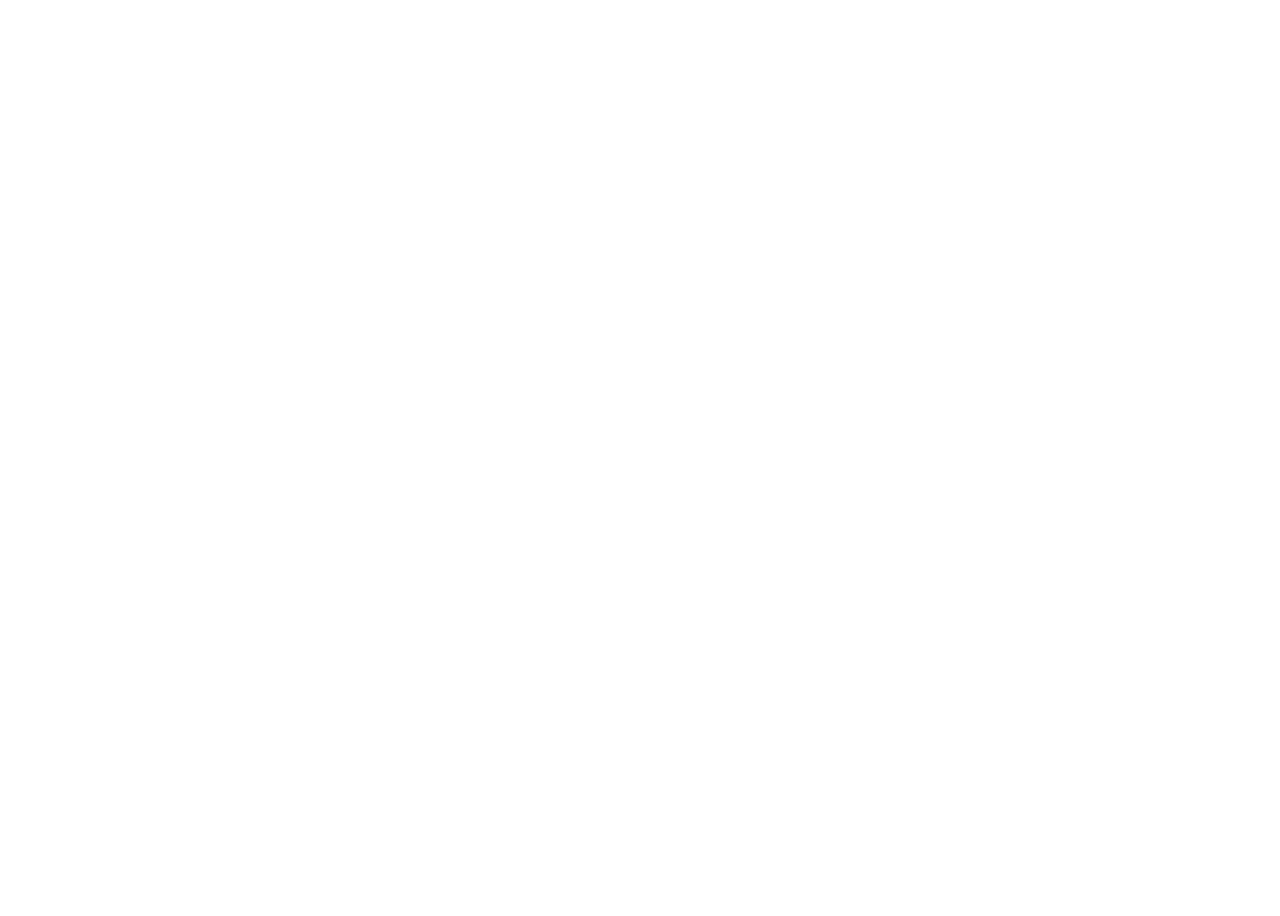
==== index.html @ 9873f8d3 "markup" ====
<!DOCTYPE html>
<html lang="en">
    <head>
        <meta charset="UTF-8" />
        <meta http-equiv="X-UA-Compatible" content="IE=edge" />
        <meta name="viewport" content="width=device-width, initial-scale=1.0" />
        <title>doble click event</title>
        <link rel="stylesheet" href="./style.css" />
    </head>
    <body>
        <div class="imgBox">
            <img src="https://images.wallpaperscraft.com/image/single/bicycle_glass_book_145654_2160x3840.jpg" alt="" />
        </div>
    </body>
</html>
---- style.css ----
.imgBox {
    width: 100%;
    height: 100vh;
    display: flex;
    justify-content: center;
    align-items: center;
}

.imgBox img {
    width: 400px;
    border-radius: 20px;
    box-shadow: 5px 5px 5px gray;
}

.imgBox img:hover {
    cursor: pointer;
}
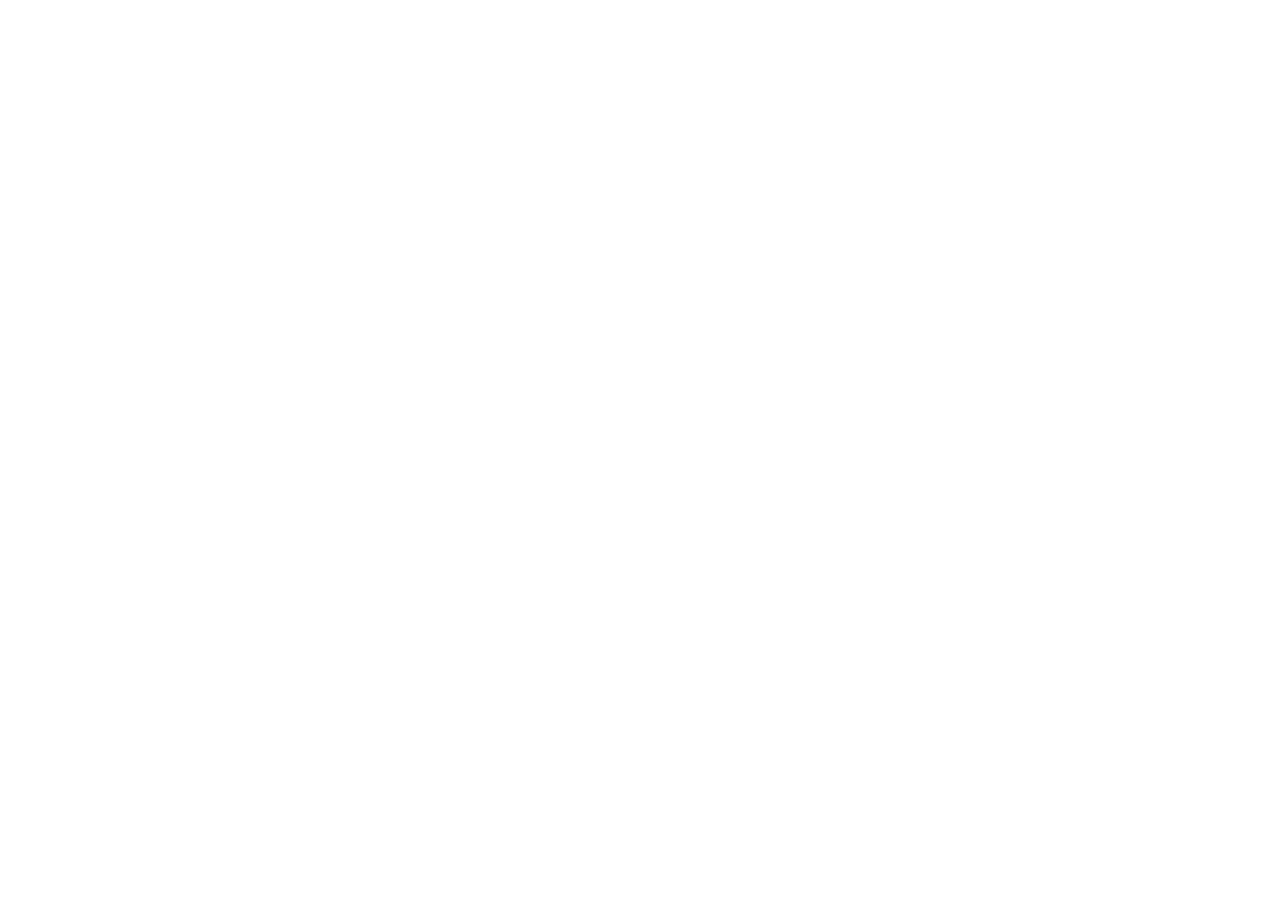
==== commit 5c753277: "img tag change fontawesome icon" ====
--- a/index.html
+++ b/index.html
@@ -6,10 +6,20 @@
         <meta name="viewport" content="width=device-width, initial-scale=1.0" />
         <title>doble click event</title>
         <link rel="stylesheet" href="./style.css" />
+        <script defer src="app.js"></script>
+        <link
+            rel="stylesheet"
+            href="https://cdnjs.cloudflare.com/ajax/libs/font-awesome/6.4.0/css/all.min.css"
+            integrity="sha512-iecdLmaskl7CVkqkXNQ/ZH/XLlvWZOJyj7Yy7tcenmpD1ypASozpmT/E0iPtmFIB46ZmdtAc9eNBvH0H/ZpiBw=="
+            crossorigin="anonymous"
+            referrerpolicy="no-referrer"
+        />
     </head>
     <body>
-        <div class="imgBox">
-            <img src="https://images.wallpaperscraft.com/image/single/bicycle_glass_book_145654_2160x3840.jpg" alt="" />
+        <div class="box">
+            <div class="img">
+                <i class="fa-solid fa-heart heart"></i>
+            </div>
         </div>
     </body>
 </html>
